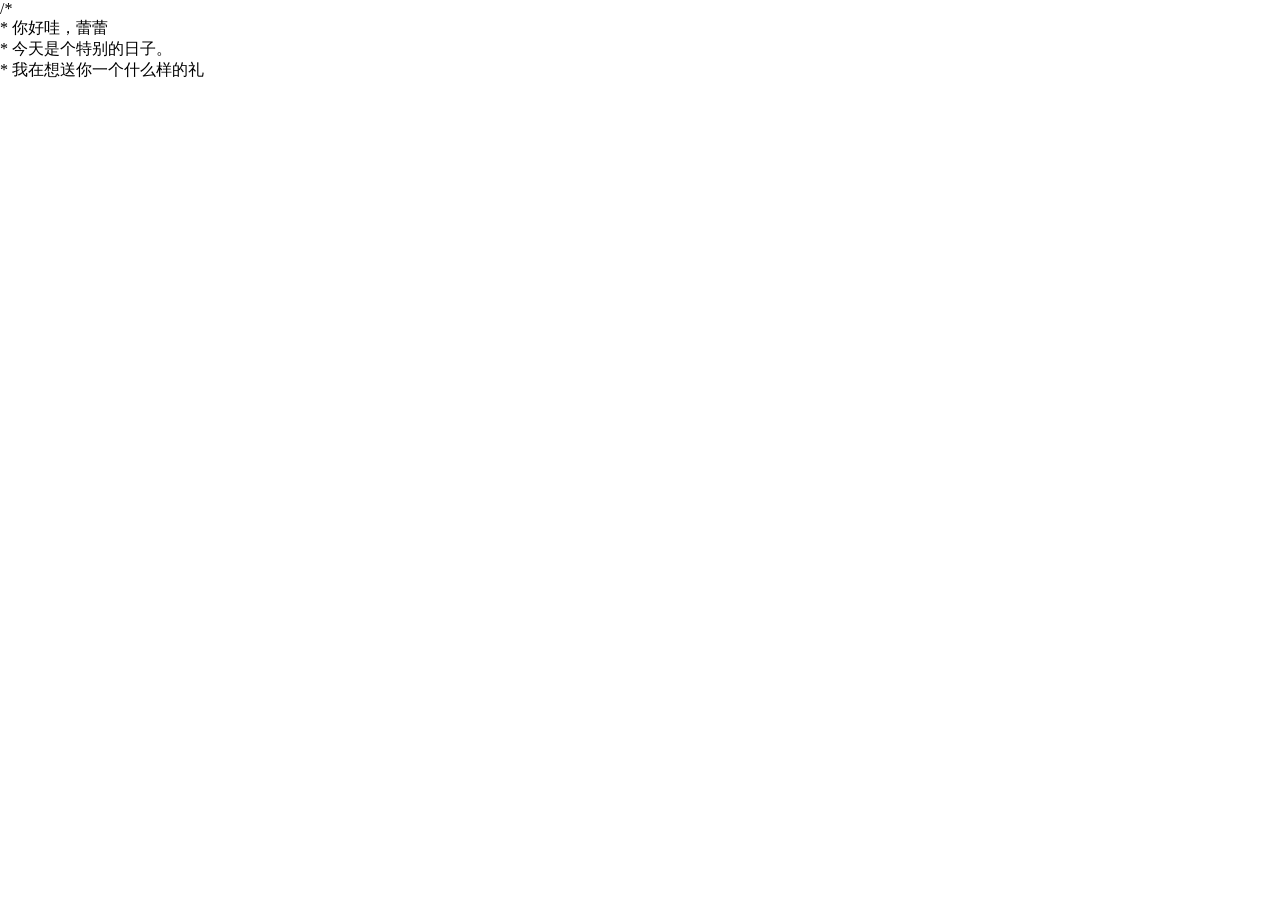
==== index.html @ a94515d2 "1.0" ====
<!DOCTYPE html><html><head><meta content="width=device-width,initial-scale=1,minimum-scale=1,maximum-scale=1,user-scalable=no" name=viewport><meta name=format-detection content="telephone=no"><meta content="email=no" name=format-detection><meta name=apple-touch-fullscreen content=yes><meta name=apple-mobile-web-app-capable content=yes><meta name=apple-mobile-web-app-status-bar-style content=black><meta http-equiv=Content-Type content="text/html; charset=utf-8"><title>你好哇，蕾蕾</title><link rel=icon href=https://wx2.sinaimg.cn/mw690/4d227521ly1fcoq8d7jpzj200g00g743.jpg><link href=./static/css/app.1c98be6997a80ac596bec84c93d15142.css rel=stylesheet></head><body><div id=app></div><script type=text/javascript src=./static/js/manifest.789baa5ec093317a9466.js></script><script type=text/javascript src=./static/js/vendor.b769607e6d594fe4e252.js></script><script type=text/javascript src=./static/js/app.98e95d0be34cfa462b50.js></script></body></html>
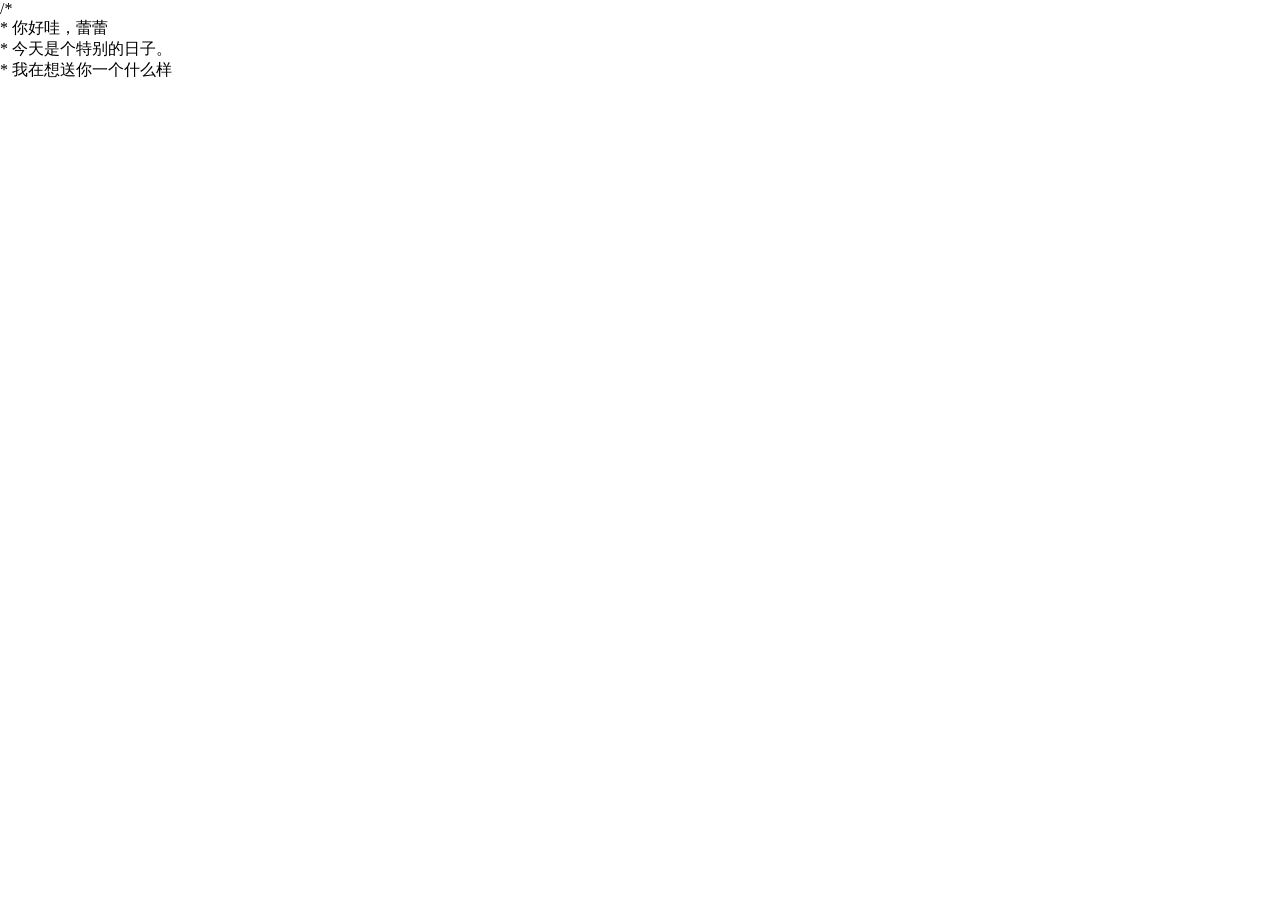
==== commit f643bfe5: "1.1" ====
--- a/index.html
+++ b/index.html
@@ -1 +1 @@
-<!DOCTYPE html><html><head><meta content="width=device-width,initial-scale=1,minimum-scale=1,maximum-scale=1,user-scalable=no" name=viewport><meta name=format-detection content="telephone=no"><meta content="email=no" name=format-detection><meta name=apple-touch-fullscreen content=yes><meta name=apple-mobile-web-app-capable content=yes><meta name=apple-mobile-web-app-status-bar-style content=black><meta http-equiv=Content-Type content="text/html; charset=utf-8"><title>你好哇，蕾蕾</title><link rel=icon href=https://wx2.sinaimg.cn/mw690/4d227521ly1fcoq8d7jpzj200g00g743.jpg><link href=./static/css/app.1c98be6997a80ac596bec84c93d15142.css rel=stylesheet></head><body><div id=app></div><script type=text/javascript src=./static/js/manifest.789baa5ec093317a9466.js></script><script type=text/javascript src=./static/js/vendor.b769607e6d594fe4e252.js></script><script type=text/javascript src=./static/js/app.98e95d0be34cfa462b50.js></script></body></html>+<!DOCTYPE html><html><head><meta content="width=device-width,initial-scale=1,minimum-scale=1,maximum-scale=1,user-scalable=no" name=viewport><meta name=format-detection content="telephone=no"><meta content="email=no" name=format-detection><meta name=apple-touch-fullscreen content=yes><meta name=apple-mobile-web-app-capable content=yes><meta name=apple-mobile-web-app-status-bar-style content=black><meta http-equiv=Content-Type content="text/html; charset=utf-8"><title>你好哇，蕾蕾</title><link rel=icon href=https://wx2.sinaimg.cn/mw690/4d227521ly1fcoq8d7jpzj200g00g743.jpg><link href=./static/css/app.1c98be6997a80ac596bec84c93d15142.css rel=stylesheet></head><body><div id=app></div><script type=text/javascript src=./static/js/manifest.8bc9be2d845259ffc8b7.js></script><script type=text/javascript src=./static/js/vendor.b769607e6d594fe4e252.js></script><script type=text/javascript src=./static/js/app.415cde3d1ad076ff1e4f.js></script></body></html>
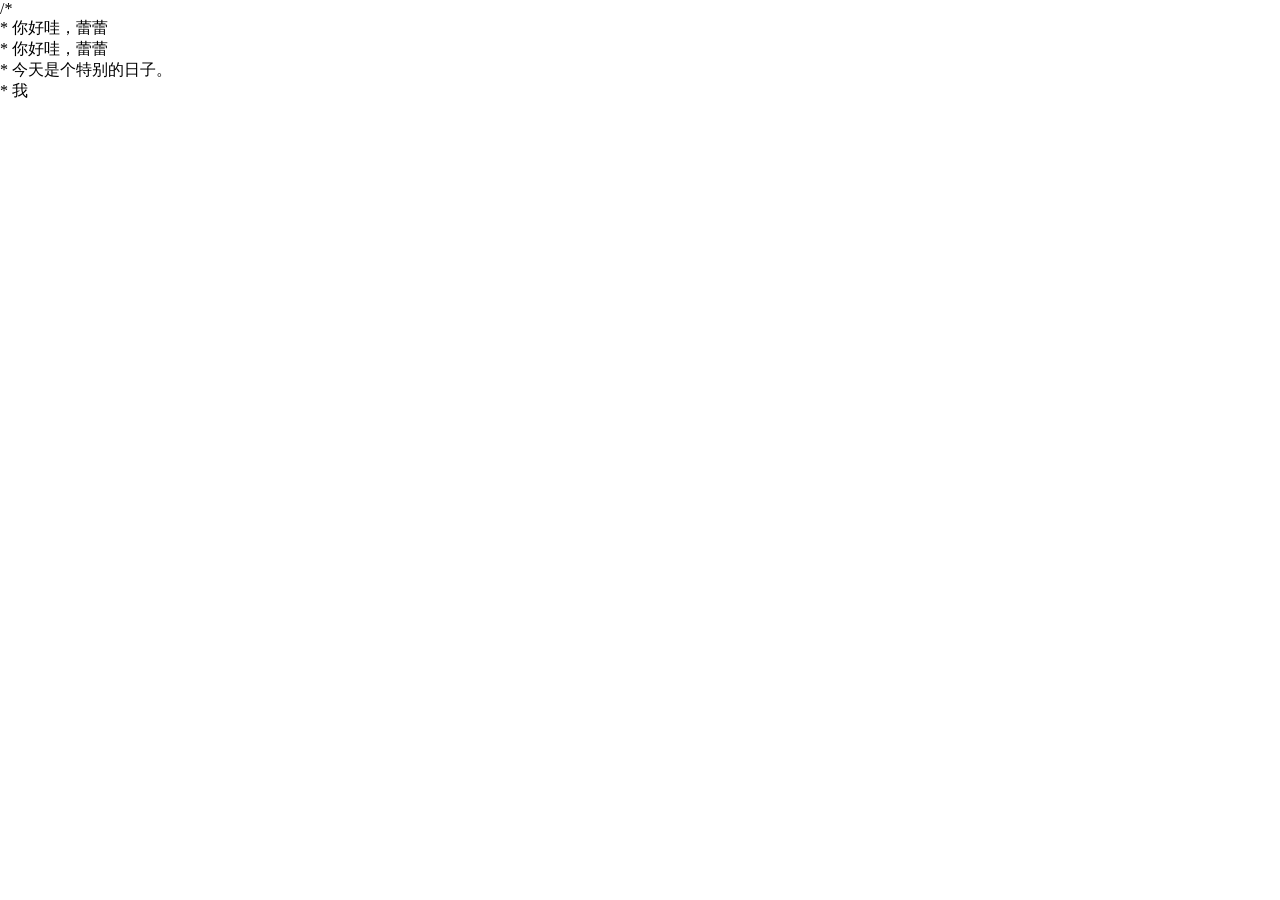
==== commit 4d366ebe: "2021" ====
--- a/index.html
+++ b/index.html
@@ -1 +1 @@
-<!DOCTYPE html><html><head><meta content="width=device-width,initial-scale=1,minimum-scale=1,maximum-scale=1,user-scalable=no" name=viewport><meta name=format-detection content="telephone=no"><meta content="email=no" name=format-detection><meta name=apple-touch-fullscreen content=yes><meta name=apple-mobile-web-app-capable content=yes><meta name=apple-mobile-web-app-status-bar-style content=black><meta http-equiv=Content-Type content="text/html; charset=utf-8"><title>你好哇，蕾蕾</title><link rel=icon href=https://wx2.sinaimg.cn/mw690/4d227521ly1fcoq8d7jpzj200g00g743.jpg><link href=./static/css/app.1c98be6997a80ac596bec84c93d15142.css rel=stylesheet></head><body><div id=app></div><script type=text/javascript src=./static/js/manifest.8bc9be2d845259ffc8b7.js></script><script type=text/javascript src=./static/js/vendor.b769607e6d594fe4e252.js></script><script type=text/javascript src=./static/js/app.415cde3d1ad076ff1e4f.js></script></body></html>+<!DOCTYPE html><html><head><meta content="width=device-width,initial-scale=1,minimum-scale=1,maximum-scale=1,user-scalable=no" name=viewport><meta name=format-detection content="telephone=no"><meta content="email=no" name=format-detection><meta name=apple-touch-fullscreen content=yes><meta name=apple-mobile-web-app-capable content=yes><meta name=apple-mobile-web-app-status-bar-style content=black><meta http-equiv=Content-Type content="text/html; charset=utf-8"><title>你好哇，蕾蕾</title><link rel=icon href=https://wx2.sinaimg.cn/mw690/4d227521ly1fcoq8d7jpzj200g00g743.jpg><link href=./static/css/app.1c98be6997a80ac596bec84c93d15142.css rel=stylesheet></head><body><div id=app></div><script type=text/javascript src=./static/js/manifest.d8f0dbc04753fe78dc12.js></script><script type=text/javascript src=./static/js/vendor.b769607e6d594fe4e252.js></script><script type=text/javascript src=./static/js/app.a3835e3e546191d8c1e7.js></script></body></html>
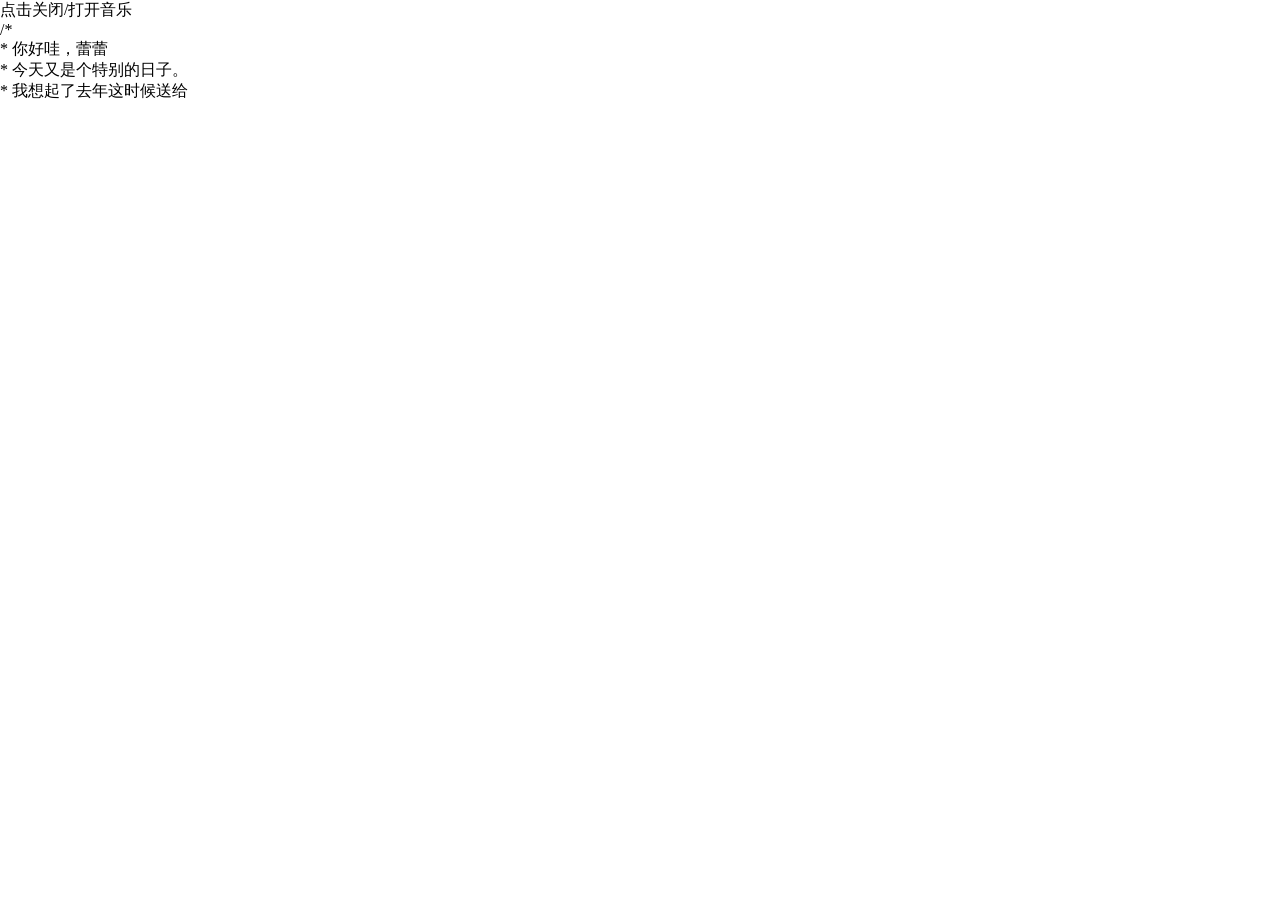
==== commit 956b4d1f: "2021" ====
--- a/index.html
+++ b/index.html
@@ -1 +1 @@
-<!DOCTYPE html><html><head><meta content="width=device-width,initial-scale=1,minimum-scale=1,maximum-scale=1,user-scalable=no" name=viewport><meta name=format-detection content="telephone=no"><meta content="email=no" name=format-detection><meta name=apple-touch-fullscreen content=yes><meta name=apple-mobile-web-app-capable content=yes><meta name=apple-mobile-web-app-status-bar-style content=black><meta http-equiv=Content-Type content="text/html; charset=utf-8"><title>你好哇，蕾蕾</title><link rel=icon href=https://wx2.sinaimg.cn/mw690/4d227521ly1fcoq8d7jpzj200g00g743.jpg><link href=./static/css/app.1c98be6997a80ac596bec84c93d15142.css rel=stylesheet></head><body><div id=app></div><script type=text/javascript src=./static/js/manifest.d8f0dbc04753fe78dc12.js></script><script type=text/javascript src=./static/js/vendor.b769607e6d594fe4e252.js></script><script type=text/javascript src=./static/js/app.a3835e3e546191d8c1e7.js></script></body></html>+<!DOCTYPE html><html><head><meta content="width=device-width,initial-scale=1,minimum-scale=1,maximum-scale=1,user-scalable=no" name=viewport><meta name=format-detection content="telephone=no"><meta content="email=no" name=format-detection><meta name=apple-touch-fullscreen content=yes><meta name=apple-mobile-web-app-capable content=yes><meta name=apple-mobile-web-app-status-bar-style content=black><meta http-equiv=Content-Type content="text/html; charset=utf-8"><title>你好哇，蕾蕾</title><link rel=icon href=https://wx2.sinaimg.cn/mw690/4d227521ly1fcoq8d7jpzj200g00g743.jpg><link href=./static/css/app.cf91179b26f1e5921d4a91ec5bbebaff.css rel=stylesheet></head><body><div id=app></div><script type=text/javascript src=./static/js/manifest.6f4204393fe46c6a0a60.js></script><script type=text/javascript src=./static/js/vendor.b769607e6d594fe4e252.js></script><script type=text/javascript src=./static/js/app.9e486afc38ae4f6cafa0.js></script></body></html>
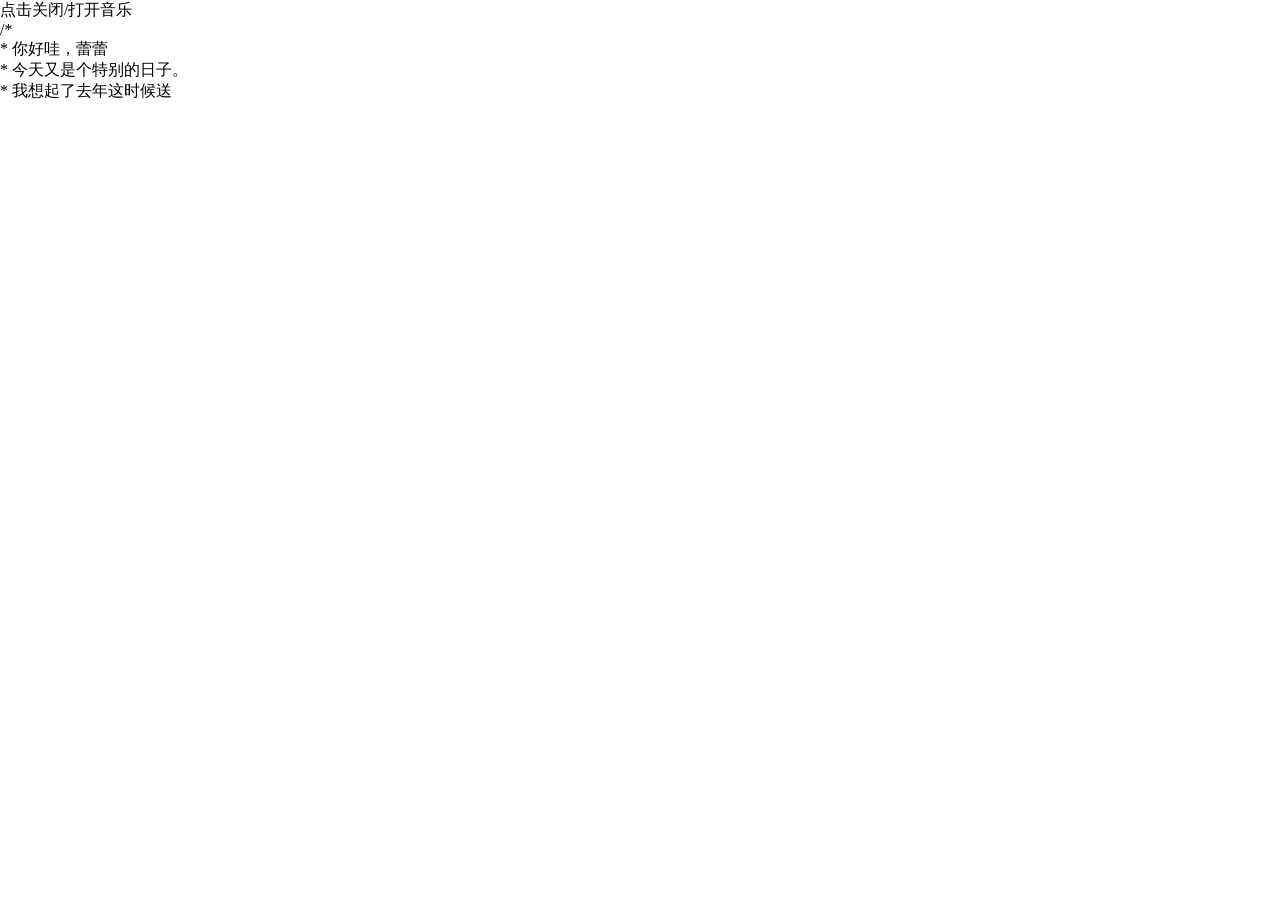
==== commit db0ceee5: "Add files via upload" ====
--- a/index.html
+++ b/index.html
@@ -1 +1 @@
-<!DOCTYPE html><html><head><meta content="width=device-width,initial-scale=1,minimum-scale=1,maximum-scale=1,user-scalable=no" name=viewport><meta name=format-detection content="telephone=no"><meta content="email=no" name=format-detection><meta name=apple-touch-fullscreen content=yes><meta name=apple-mobile-web-app-capable content=yes><meta name=apple-mobile-web-app-status-bar-style content=black><meta http-equiv=Content-Type content="text/html; charset=utf-8"><title>你好哇，蕾蕾</title><link rel=icon href=https://wx2.sinaimg.cn/mw690/4d227521ly1fcoq8d7jpzj200g00g743.jpg><link href=./static/css/app.cf91179b26f1e5921d4a91ec5bbebaff.css rel=stylesheet></head><body><div id=app></div><script type=text/javascript src=./static/js/manifest.6f4204393fe46c6a0a60.js></script><script type=text/javascript src=./static/js/vendor.b769607e6d594fe4e252.js></script><script type=text/javascript src=./static/js/app.9e486afc38ae4f6cafa0.js></script></body></html>+<!DOCTYPE html><html><head><meta content="width=device-width,initial-scale=1,minimum-scale=1,maximum-scale=1,user-scalable=no" name=viewport><meta name=format-detection content="telephone=no"><meta content="email=no" name=format-detection><meta name=apple-touch-fullscreen content=yes><meta name=apple-mobile-web-app-capable content=yes><meta name=apple-mobile-web-app-status-bar-style content=black><meta http-equiv=Content-Type content="text/html; charset=utf-8"><title>你好哇，蕾蕾</title><link rel=icon href=https://wx2.sinaimg.cn/mw690/4d227521ly1fcoq8d7jpzj200g00g743.jpg><link href=./static/css/app.fe5e8ed834d99f90ab04adf9778db4fb.css rel=stylesheet></head><body><div id=app></div><script type=text/javascript src=./static/js/manifest.f23ecf484a6c2c12161a.js></script><script type=text/javascript src=./static/js/vendor.b769607e6d594fe4e252.js></script><script type=text/javascript src=./static/js/app.f30d57b568d0ec99cc6c.js></script></body></html>
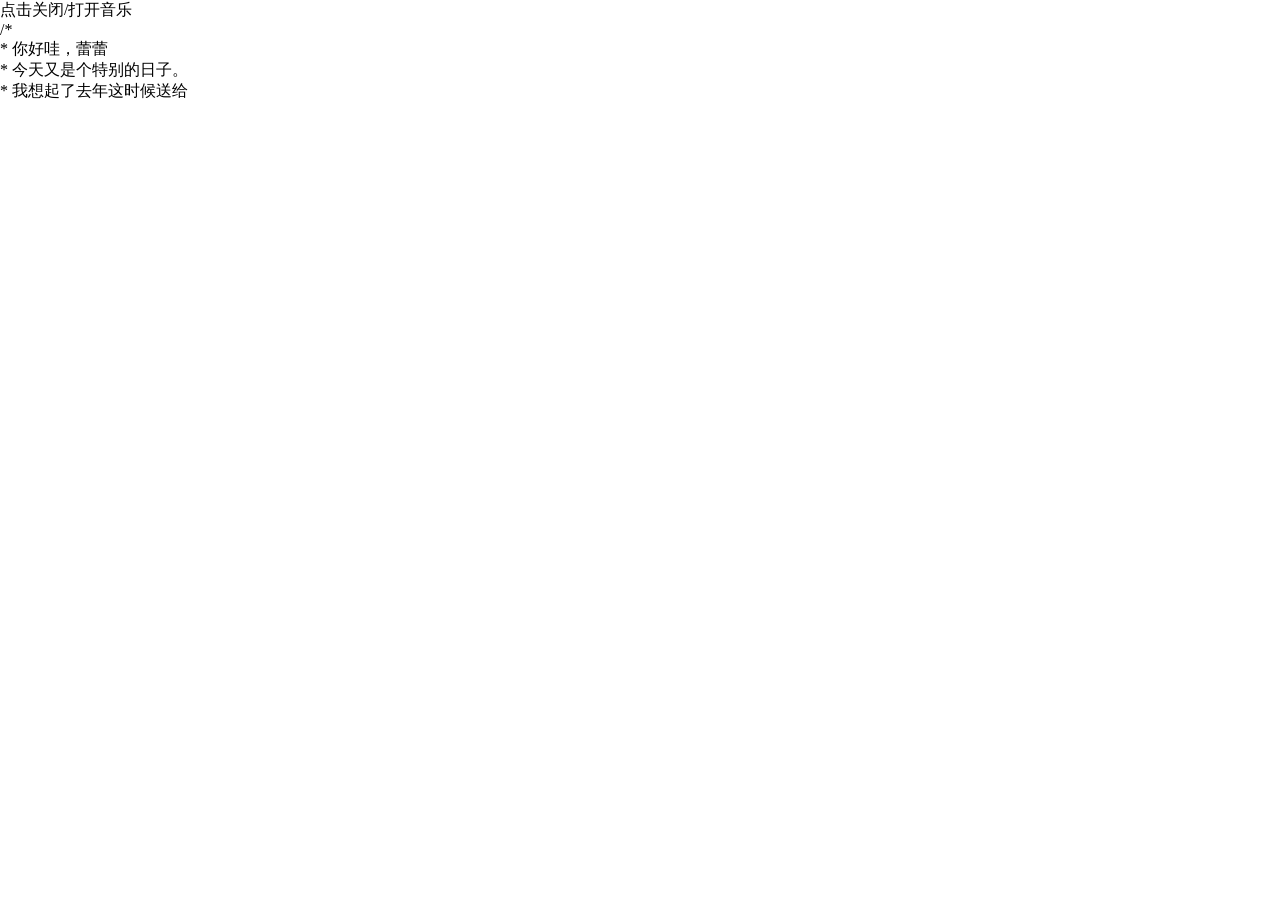
==== commit 763c4112: "Add files via upload" ====
--- a/index.html
+++ b/index.html
@@ -1 +1 @@
-<!DOCTYPE html><html><head><meta content="width=device-width,initial-scale=1,minimum-scale=1,maximum-scale=1,user-scalable=no" name=viewport><meta name=format-detection content="telephone=no"><meta content="email=no" name=format-detection><meta name=apple-touch-fullscreen content=yes><meta name=apple-mobile-web-app-capable content=yes><meta name=apple-mobile-web-app-status-bar-style content=black><meta http-equiv=Content-Type content="text/html; charset=utf-8"><title>你好哇，蕾蕾</title><link rel=icon href=https://wx2.sinaimg.cn/mw690/4d227521ly1fcoq8d7jpzj200g00g743.jpg><link href=./static/css/app.fe5e8ed834d99f90ab04adf9778db4fb.css rel=stylesheet></head><body><div id=app></div><script type=text/javascript src=./static/js/manifest.f23ecf484a6c2c12161a.js></script><script type=text/javascript src=./static/js/vendor.b769607e6d594fe4e252.js></script><script type=text/javascript src=./static/js/app.f30d57b568d0ec99cc6c.js></script></body></html>+<!DOCTYPE html><html><head><meta content="width=device-width,initial-scale=1,minimum-scale=1,maximum-scale=1,user-scalable=no" name=viewport><meta name=format-detection content="telephone=no"><meta content="email=no" name=format-detection><meta name=apple-touch-fullscreen content=yes><meta name=apple-mobile-web-app-capable content=yes><meta name=apple-mobile-web-app-status-bar-style content=black><meta http-equiv=Content-Type content="text/html; charset=utf-8"><title>你好哇，蕾蕾</title><link rel=icon href=https://wx2.sinaimg.cn/mw690/4d227521ly1fcoq8d7jpzj200g00g743.jpg><link href=./static/css/app.fe5e8ed834d99f90ab04adf9778db4fb.css rel=stylesheet></head><body><div id=app></div><script type=text/javascript src=./static/js/manifest.46c8751df0d1da96f702.js></script><script type=text/javascript src=./static/js/vendor.b769607e6d594fe4e252.js></script><script type=text/javascript src=./static/js/app.ebb6c06a5c95d8c236a9.js></script></body></html>
